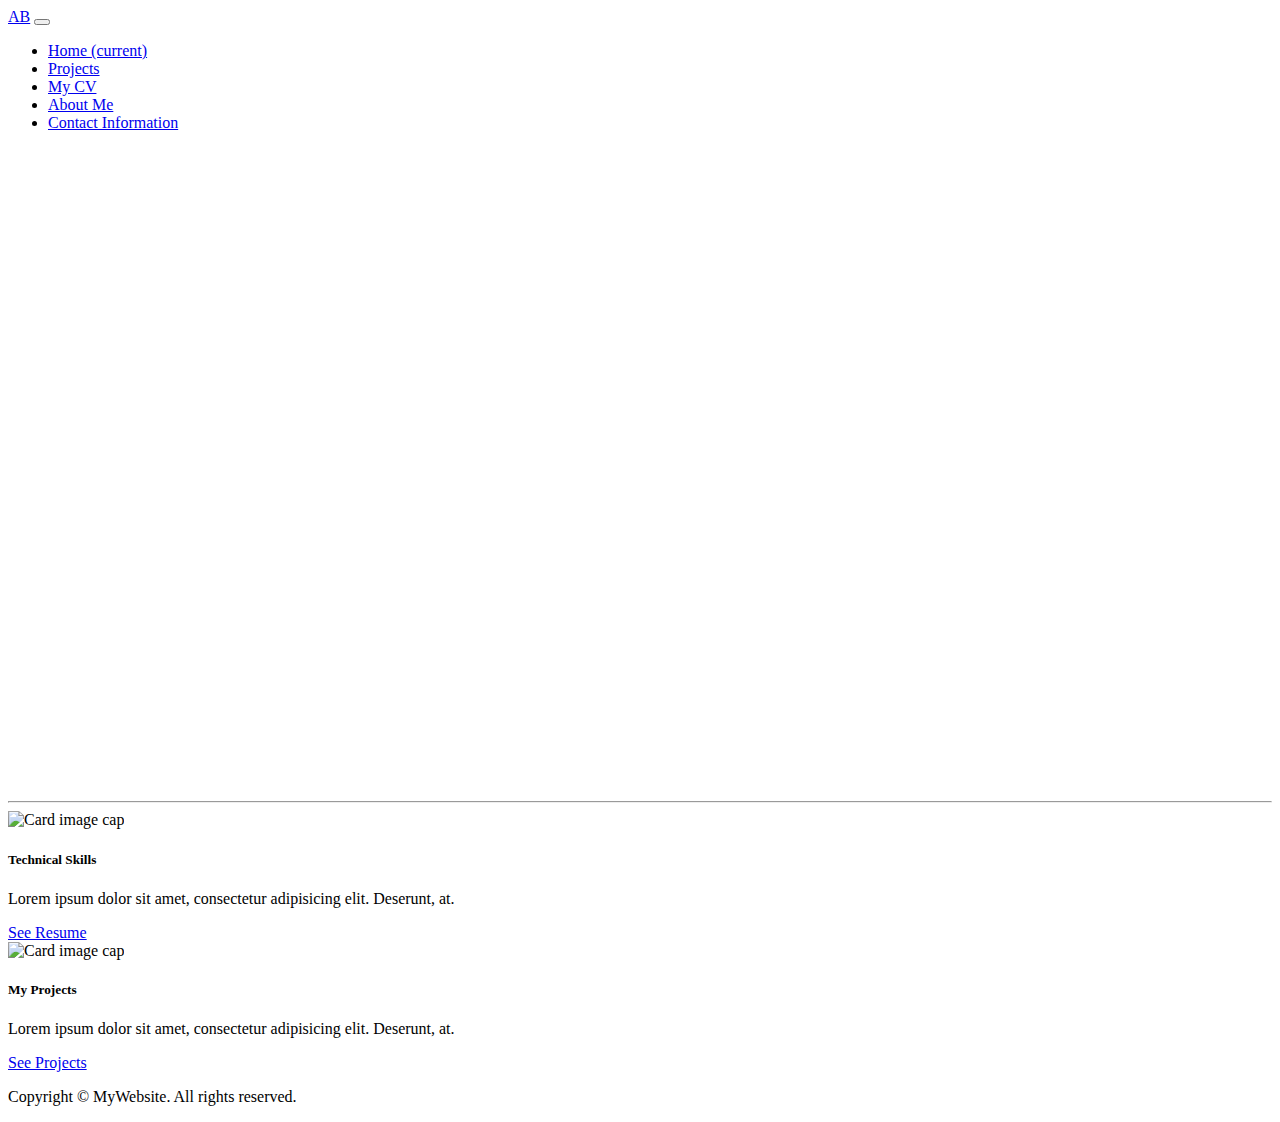
==== index.html @ b4de4569 "started working" ====
<!DOCTYPE html>
<html lang="en">
  <head>
    <meta charset="UTF-8">
    <meta http-equiv="X-UA-Compatible" content="IE=edge">
    <meta name="viewport" content="width=device-width, initial-scale=1">
    <title>Anees Bajwa</title>
    <!-- Bootstrap -->
    <link href="css/bootstrap-4.0.0.css" rel="stylesheet">
	  <link href="css/custom.css" rel="stylesheet">
  </head>
  <body>
    <nav class="navbar navbar-expand-lg navbar-dark bg-dark">
      <a class="navbar-brand" href="#">AB</a>
      <button class="navbar-toggler" type="button" data-toggle="collapse" data-target="#navbarSupportedContent" aria-controls="navbarSupportedContent" aria-expanded="false" aria-label="Toggle navigation">
      <span class="navbar-toggler-icon"></span>
      </button>
      <div class="collapse navbar-collapse" id="navbarSupportedContent">
        <ul class="navbar-nav mr-auto">
          <li class="nav-item active">
            <a class="nav-link" href="#">Home <span class="sr-only">(current)</span></a>
          </li>
          <li class="nav-item">
            <a class="nav-link" href="#">Projects</a>
          </li>
          <li class="nav-item">
            <a class="nav-link" href="#">My CV</a>
          </li>
          <li class="nav-item">
            <a class="nav-link" href="#">About Me</a>
          </li>
          <li class="nav-item">
            <a class="nav-link" href="#">Contact Information</a>
          </li>
        </ul>
      </div>
    </nav>



	<div class="jumbotron jumbotron-fluid spotlight">
	  <div class="container">
  		<h1>Anees Bajwa</h1>
  		<p>Highlights of Professional Portfolio</p>
	  </div>
	</div>

    <hr>

    <div class="container-fluid mt-4">
      <div class="row">
        <div class="col-sm-6">
          <div class="card">
            <img class="card-img-top" src="images/600X300.gif" alt="Card image cap">
            <div class="card-body">
              <h5 class="card-title">Technical Skills</h5>
              <p class="card-text">Lorem ipsum dolor sit amet, consectetur adipisicing elit. Deserunt, at.</p>
              <a href="#" class="btn btn-primary">See Resume</a>
            </div>
          </div>
        </div>
        <div class="col-sm-6">
          <div class="card">
            <img class="card-img-top" src="images/600X300.gif" alt="Card image cap">
            <div class="card-body">
              <h5 class="card-title">My Projects</h5>
              <p class="card-text">Lorem ipsum dolor sit amet, consectetur adipisicing elit. Deserunt, at.</p>
              <a href="#" class="btn btn-primary">See Projects</a>
            </div>
          </div>
        </div>
      </div>
    </div>

    <footer class="text-center">
      <div class="container">
        <div class="row">
          <div class="col-12">
            <p>Copyright © MyWebsite. All rights reserved.</p>
          </div>
        </div>
      </div>
    </footer>
    <!-- jQuery (necessary for Bootstrap's JavaScript plugins) -->
    <script src="js/jquery-3.2.1.min.js"></script>
    <!-- Include all compiled plugins (below), or include individual files as needed -->
    <script src="js/popper.min.js"></script>
    <script src="js/bootstrap-4.0.0.js"></script>
  </body>
</html>
---- css/custom.css ----
@charset "UTF-8";
/* CSS Document */

.spotlight {
	background-image: url(../images/Toronto.jpg);
	height: 640px;
	background-size: cover;
}

.spotlight h1 {
	color: #fff;
}

.spotlight p {
	color: #fff;
}
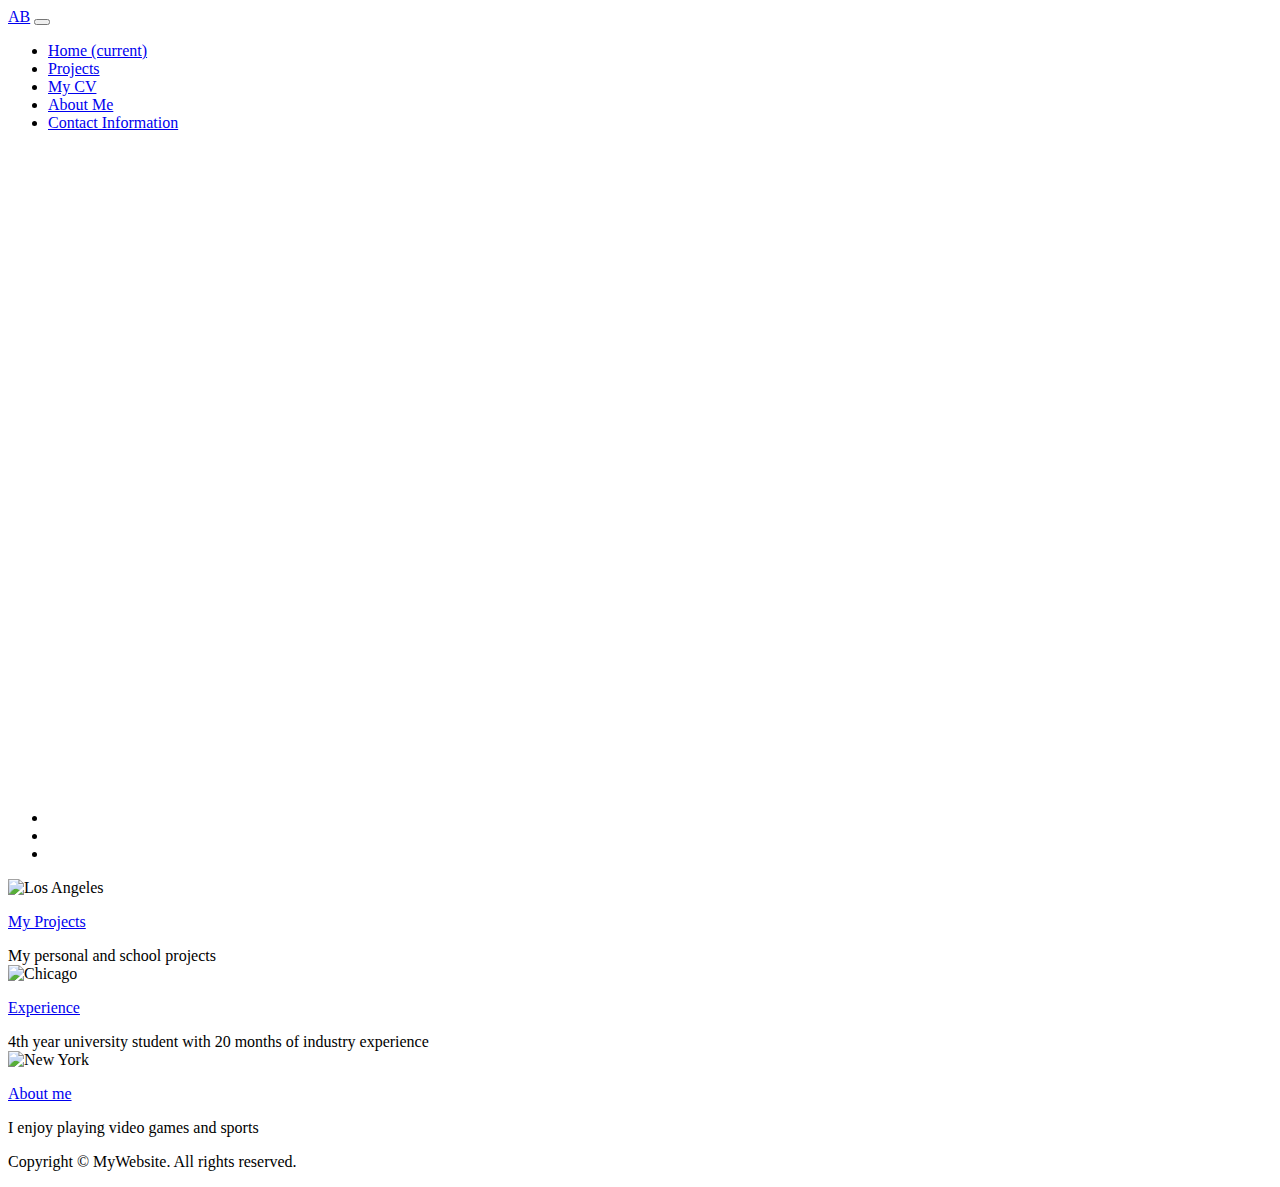
==== commit 4c0bd65b: "contact page done" ====
--- a/index.html
+++ b/index.html
@@ -21,16 +21,16 @@
             <a class="nav-link" href="#">Home <span class="sr-only">(current)</span></a>
           </li>
           <li class="nav-item">
-            <a class="nav-link" href="#">Projects</a>
+            <a class="nav-link" href="static-content/projects.html">Projects</a>
           </li>
           <li class="nav-item">
-            <a class="nav-link" href="#">My CV</a>
+            <a class="nav-link" href="static-content/cv.html">My CV</a>
           </li>
           <li class="nav-item">
-            <a class="nav-link" href="#">About Me</a>
+            <a class="nav-link" href="static-content/about.html">About Me</a>
           </li>
           <li class="nav-item">
-            <a class="nav-link" href="#">Contact Information</a>
+            <a class="nav-link" href="static-content/contact.html">Contact Information</a>
           </li>
         </ul>
       </div>
@@ -45,32 +45,52 @@
 	  </div>
 	</div>
 
-    <hr>
+    <div class="container">
 
-    <div class="container-fluid mt-4">
-      <div class="row">
-        <div class="col-sm-6">
-          <div class="card">
-            <img class="card-img-top" src="images/600X300.gif" alt="Card image cap">
-            <div class="card-body">
-              <h5 class="card-title">Technical Skills</h5>
-              <p class="card-text">Lorem ipsum dolor sit amet, consectetur adipisicing elit. Deserunt, at.</p>
-              <a href="#" class="btn btn-primary">See Resume</a>
-            </div>
-          </div>
-        </div>
-        <div class="col-sm-6">
-          <div class="card">
-            <img class="card-img-top" src="images/600X300.gif" alt="Card image cap">
-            <div class="card-body">
-              <h5 class="card-title">My Projects</h5>
-              <p class="card-text">Lorem ipsum dolor sit amet, consectetur adipisicing elit. Deserunt, at.</p>
-              <a href="#" class="btn btn-primary">See Projects</a>
-            </div>
-          </div>
-        </div>
-      </div>
-    </div>
+			<div id="demo" data-ride="carousel" class="carousel slide">
+
+
+		  <ul class="carousel-indicators">
+        <li data-target="#demo" data-slide-to="0" class="active"></li>
+        <li data-target="#demo" data-slide-to="1"></li>
+        <li data-target="#demo" data-slide-to="2"></li>
+		  </ul>
+
+
+		  <div class="carousel-inner">
+  			<div class="carousel-item active">
+  			  <img src="https://www.w3schools.com/bootstrap/la.jpg" alt="Los Angeles"/>
+  				<div class="carousel-caption">
+  					<a href="static-content/projects.html"><p>My Projects</p></a>
+  					<span>My personal and school projects</span>
+  				</div>
+  			</div>
+  			<div class="carousel-item">
+  			  <img src="https://www.w3schools.com/bootstrap/chicago.jpg" alt="Chicago"/>
+  				<div class="carousel-caption">
+  					<a href="static-content/cv.html"><p>Experience</p></a>
+  					<span>4th year university student with 20 months of industry experience</span>
+  				</div>
+  			</div>
+  			<div class="carousel-item">
+  			  <img src="https://www.w3schools.com/bootstrap/ny.jpg" alt="New York"/>
+  				<div class="carousel-caption">
+  					<a href="static-content/about.html"><p>About me</p></a>
+  					<span>I enjoy playing video games and sports</span>
+  				</div>
+  			</div>
+		  </div>
+
+
+      <a class="carousel-control-prev" href="#demo" data-slide="prev">
+        <span class="carousel-control-prev-icon"></span>
+      </a>
+      <a class="carousel-control-next" href="#demo" data-slide="next">
+        <span class="carousel-control-next-icon"></span>
+      </a>
+		</div>
+
+	</div>
 
     <footer class="text-center">
       <div class="container">
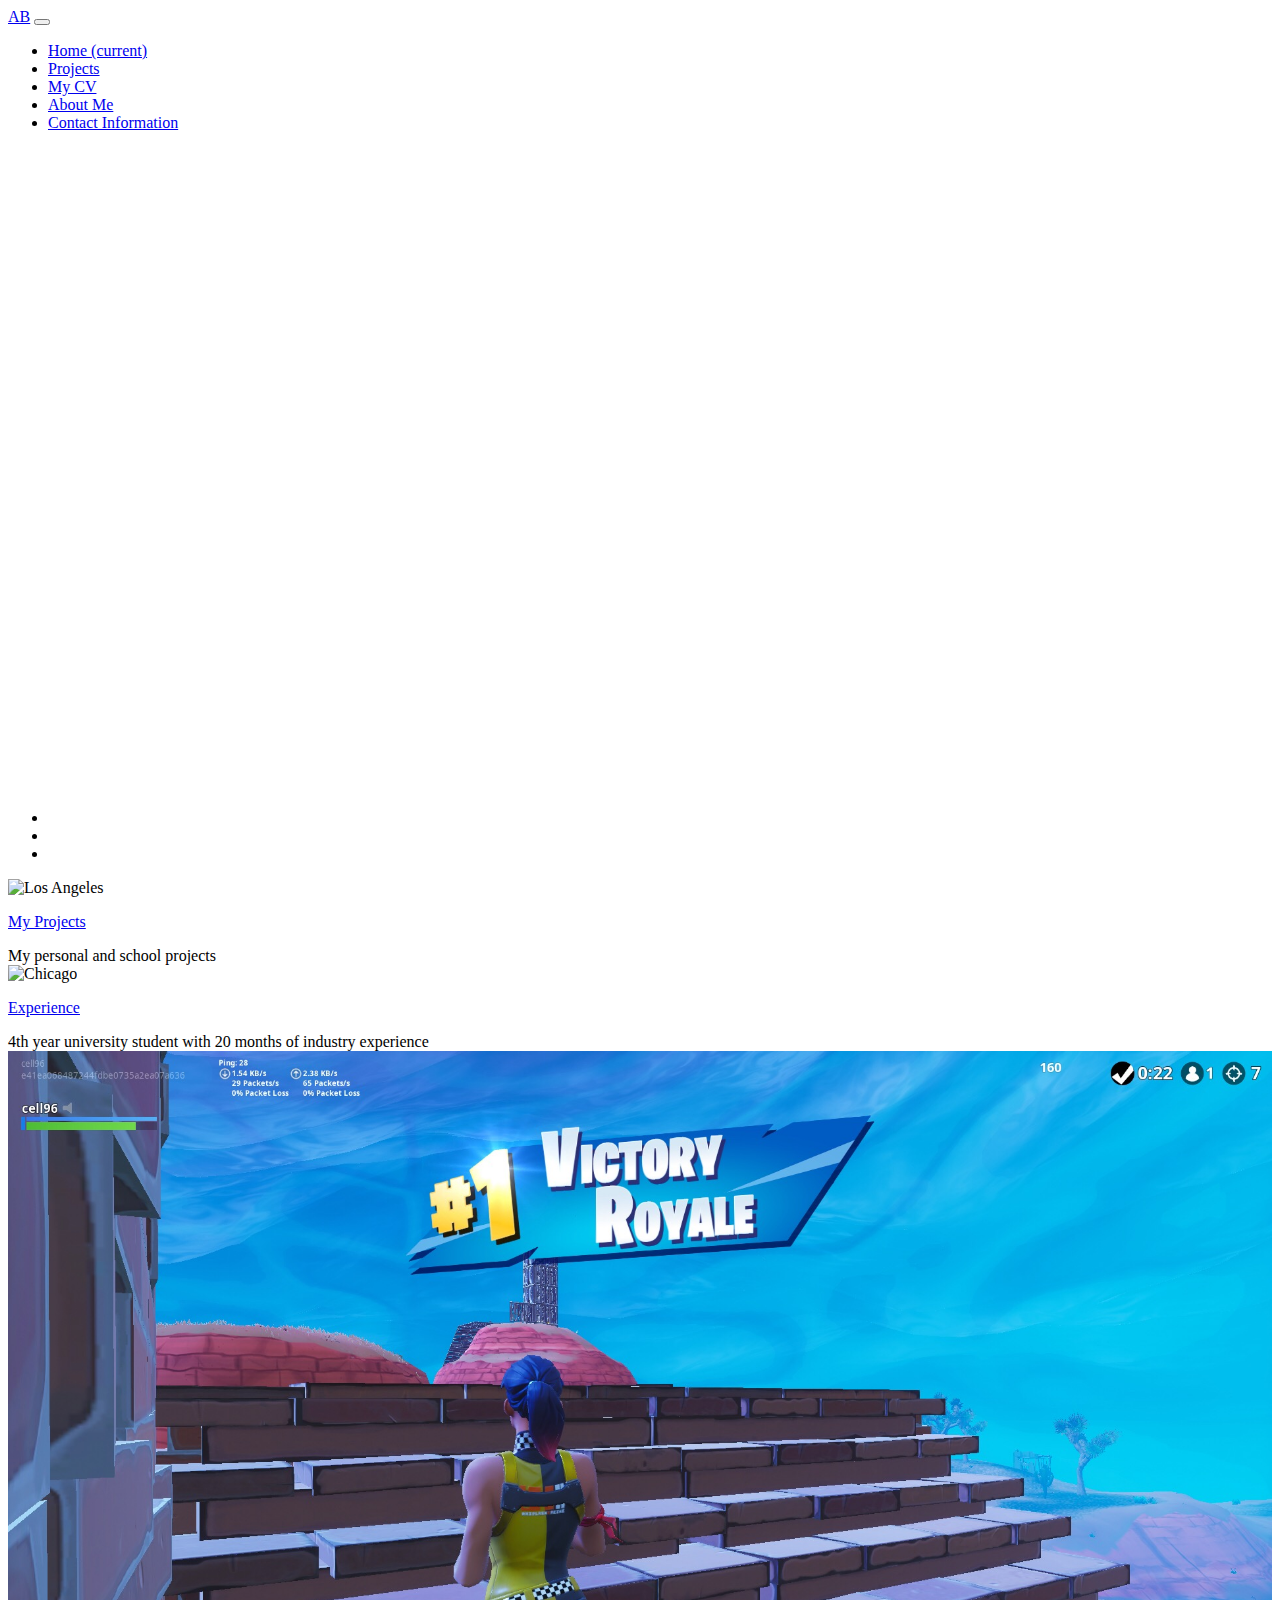
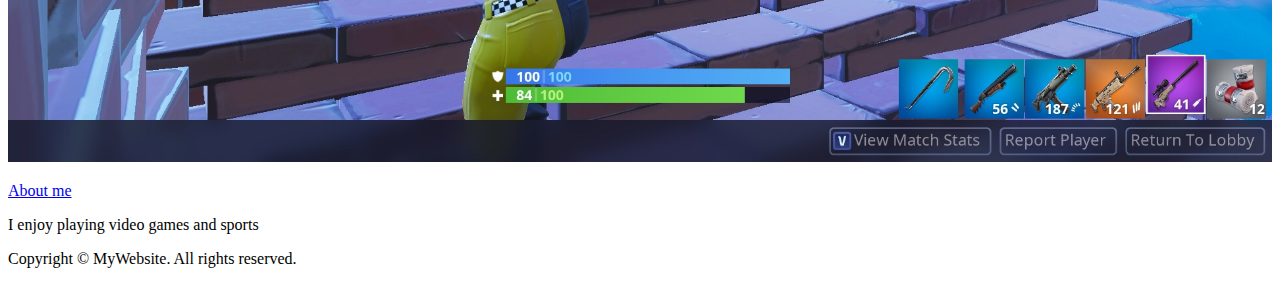
==== commit e2dd59f0: "progress" ====
--- a/index.html
+++ b/index.html
@@ -73,7 +73,7 @@
   				</div>
   			</div>
   			<div class="carousel-item">
-  			  <img src="https://www.w3schools.com/bootstrap/ny.jpg" alt="New York"/>
+  			  <img id="fortnite-image" src="images/victory.jpg" alt="Fortnite Victory Royale"/>
   				<div class="carousel-caption">
   					<a href="static-content/about.html"><p>About me</p></a>
   					<span>I enjoy playing video games and sports</span>
--- a/css/custom.css
+++ b/css/custom.css
@@ -14,3 +14,8 @@
 .spotlight p {
 	color: #fff;
 }
+
+#fortnite-image {
+	width: 100%;
+	height: 100%;
+}
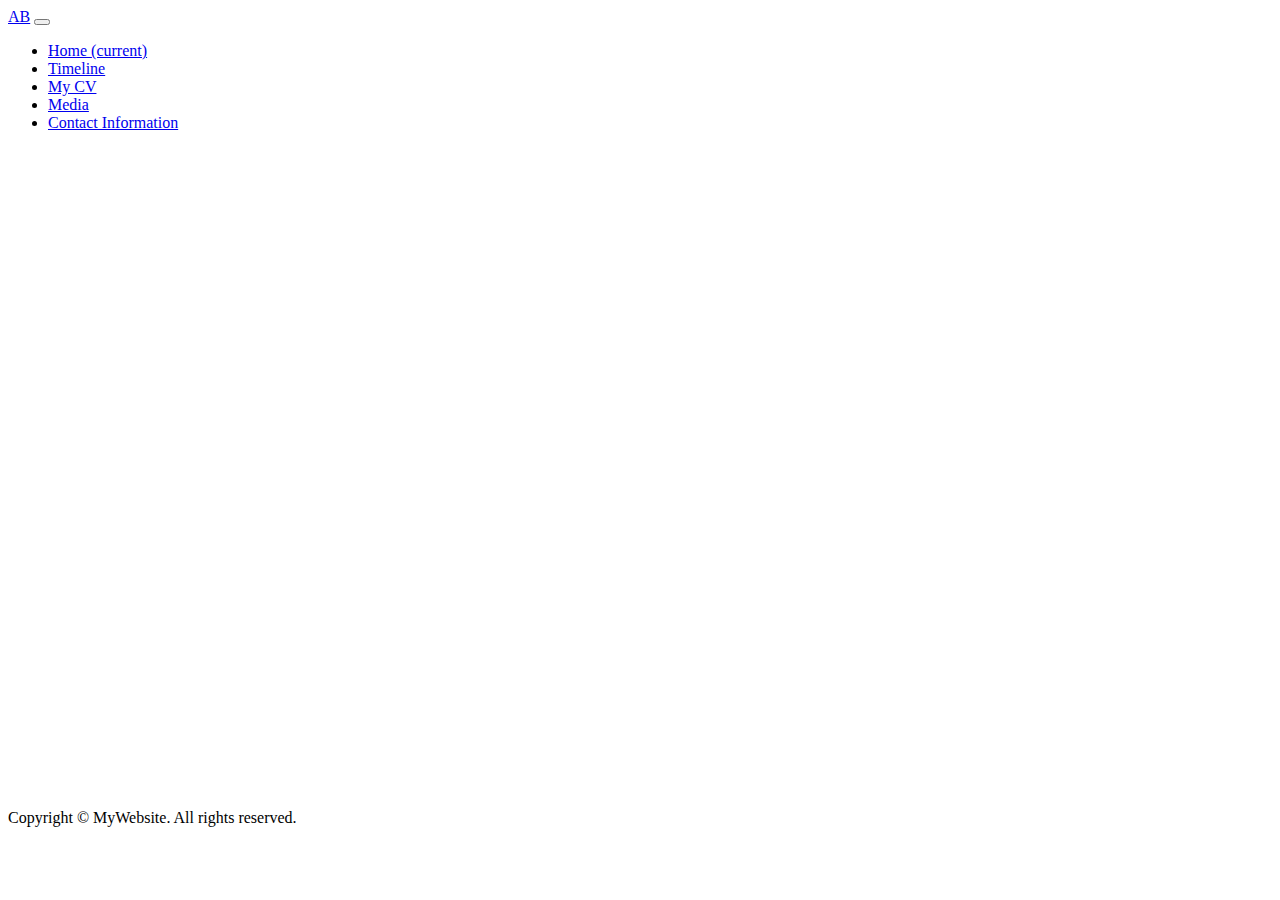
==== commit db152532: "small fixes" ====
--- a/index.html
+++ b/index.html
@@ -21,13 +21,13 @@
             <a class="nav-link" href="#">Home <span class="sr-only">(current)</span></a>
           </li>
           <li class="nav-item">
-            <a class="nav-link" href="static-content/projects.html">Projects</a>
+            <a class="nav-link" href="static-content/projects.html">Timeline</a>
           </li>
           <li class="nav-item">
             <a class="nav-link" href="static-content/cv.html">My CV</a>
           </li>
           <li class="nav-item">
-            <a class="nav-link" href="static-content/about.html">About Me</a>
+            <a class="nav-link" href="static-content/about.html">Media</a>
           </li>
           <li class="nav-item">
             <a class="nav-link" href="static-content/contact.html">Contact Information</a>
@@ -47,49 +47,6 @@
 
     <div class="container">
 
-			<div id="demo" data-ride="carousel" class="carousel slide">
-
-
-		  <ul class="carousel-indicators">
-        <li data-target="#demo" data-slide-to="0" class="active"></li>
-        <li data-target="#demo" data-slide-to="1"></li>
-        <li data-target="#demo" data-slide-to="2"></li>
-		  </ul>
-
-
-		  <div class="carousel-inner">
-  			<div class="carousel-item active">
-  			  <img src="https://www.w3schools.com/bootstrap/la.jpg" alt="Los Angeles"/>
-  				<div class="carousel-caption">
-  					<a href="static-content/projects.html"><p>My Projects</p></a>
-  					<span>My personal and school projects</span>
-  				</div>
-  			</div>
-  			<div class="carousel-item">
-  			  <img src="https://www.w3schools.com/bootstrap/chicago.jpg" alt="Chicago"/>
-  				<div class="carousel-caption">
-  					<a href="static-content/cv.html"><p>Experience</p></a>
-  					<span>4th year university student with 20 months of industry experience</span>
-  				</div>
-  			</div>
-  			<div class="carousel-item">
-  			  <img id="fortnite-image" src="images/victory.jpg" alt="Fortnite Victory Royale"/>
-  				<div class="carousel-caption">
-  					<a href="static-content/about.html"><p>About me</p></a>
-  					<span>I enjoy playing video games and sports</span>
-  				</div>
-  			</div>
-		  </div>
-
-
-      <a class="carousel-control-prev" href="#demo" data-slide="prev">
-        <span class="carousel-control-prev-icon"></span>
-      </a>
-      <a class="carousel-control-next" href="#demo" data-slide="next">
-        <span class="carousel-control-next-icon"></span>
-      </a>
-		</div>
-
 	</div>
 
     <footer class="text-center">
--- a/css/custom.css
+++ b/css/custom.css
@@ -19,3 +19,11 @@
 	width: 100%;
 	height: 100%;
 }
+
+.date {
+	float: right;
+}
+
+.card {
+	margin-top: 15px;
+}
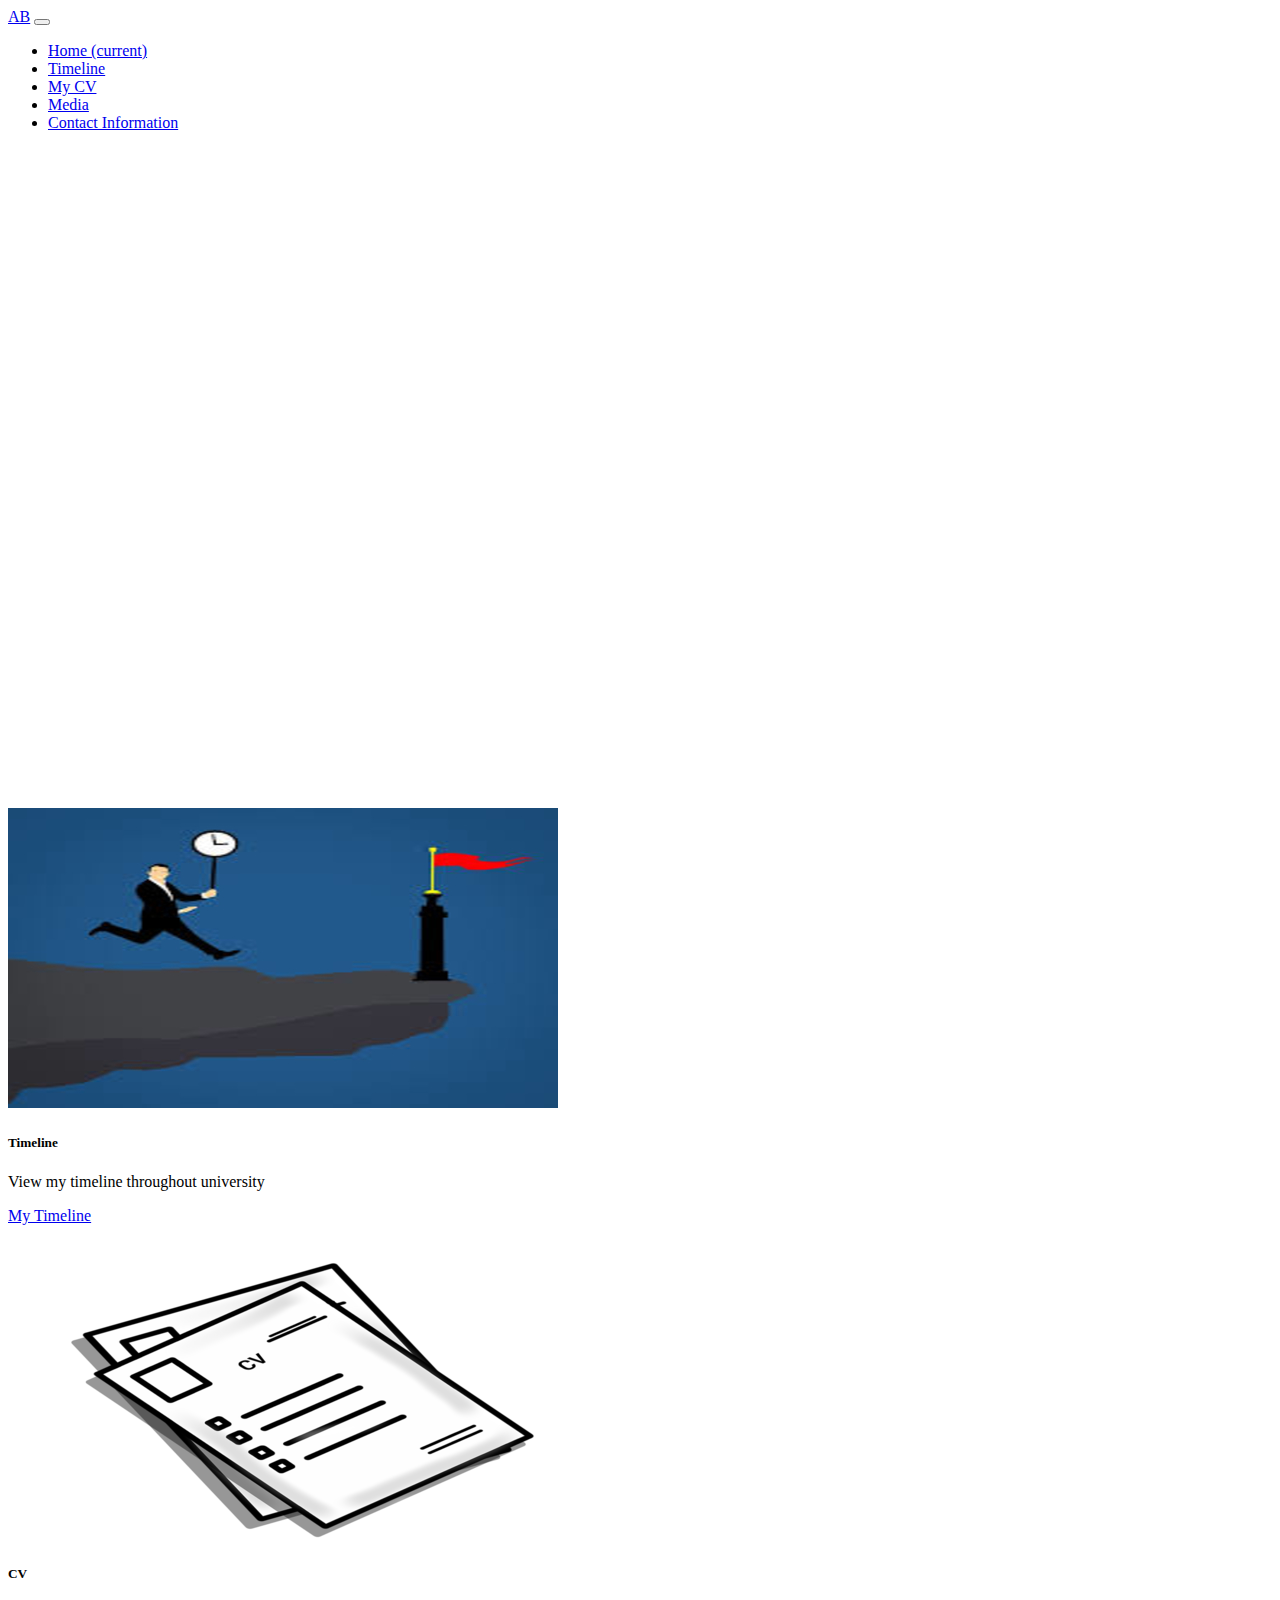
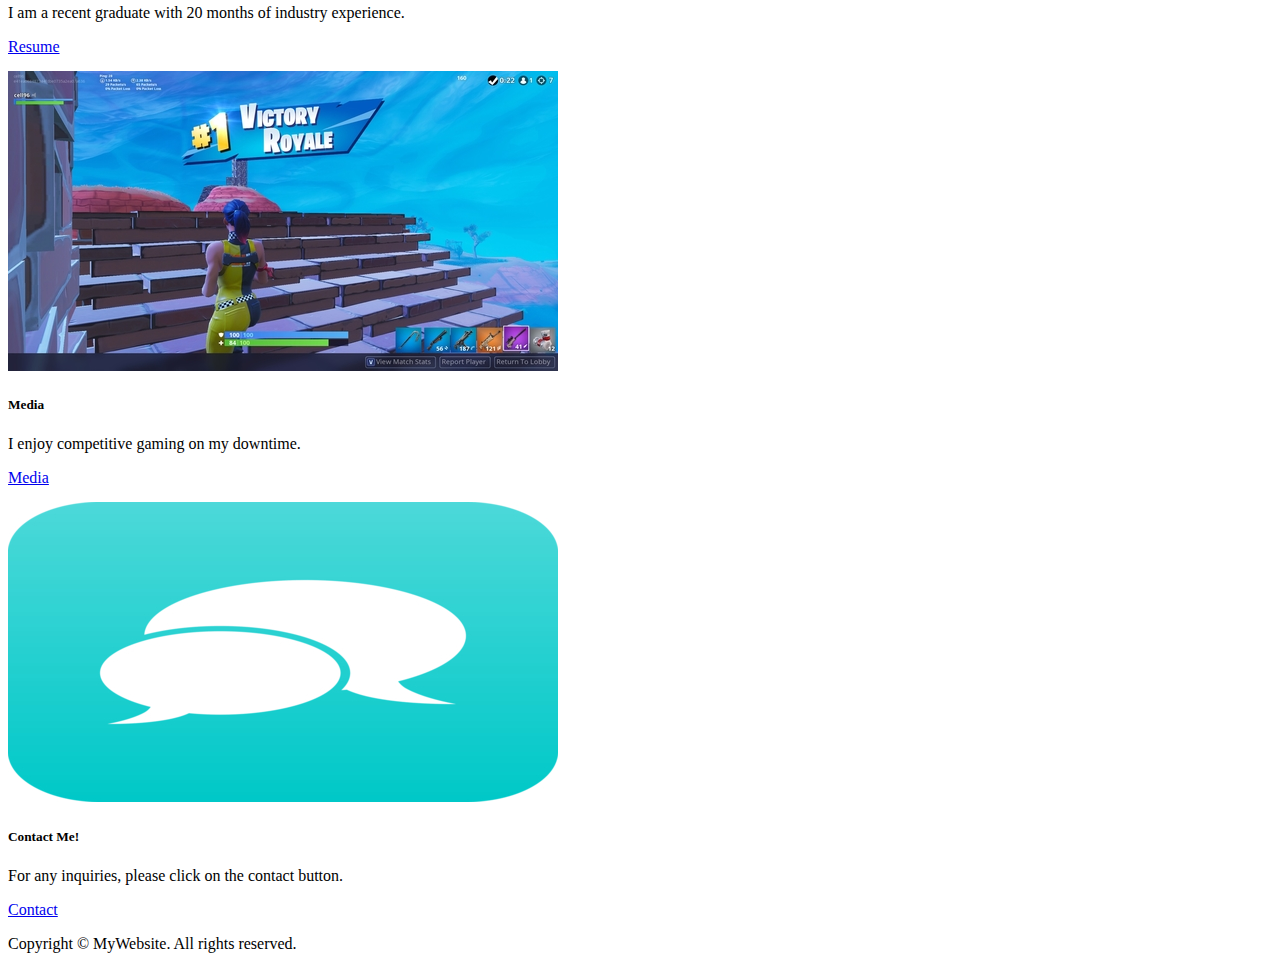
==== commit 1cb94193: "added images" ====
--- a/index.html
+++ b/index.html
@@ -45,7 +45,56 @@
 	  </div>
 	</div>
 
-    <div class="container">
+  <div class="container">
+
+  <div class="container mt-4">
+    <div class="row">
+      <div class="col-sm-6">
+        <div class="card">
+          <img class="card-img-top" src="images/timeline.png" alt="Cubes">
+          <div class="card-body">
+            <h5 class="card-title">Timeline</h5>
+            <p class="card-text">View my timeline throughout university</p>
+            <a href="#" class="btn btn-primary">My Timeline</a>
+          </div>
+        </div>
+      </div>
+      <div class="col-sm-6">
+        <div class="card">
+          <img class="card-img-top" src="images/resume.png" alt="Bird">
+          <div class="card-body">
+            <h5 class="card-title">CV</h5>
+            <p class="card-text">I am a recent graduate with 20 months of industry experience.</p>
+            <a href="#" class="btn btn-primary">Resume</a>
+          </div>
+        </div>
+      </div>
+    </div>
+  </div>
+  <div class="container mt-4">
+    <div class="row">
+      <div class="col-sm-6">
+        <div class="card">
+          <img class="card-img-top" src="images/victory.jpg" alt="Cubes">
+          <div class="card-body">
+            <h5 class="card-title">Media</h5>
+            <p class="card-text">I enjoy competitive gaming on my downtime.</p>
+            <a href="#" class="btn btn-primary">Media</a>
+          </div>
+        </div>
+      </div>
+      <div class="col-sm-6">
+        <div class="card">
+          <img class="card-img-top" src="images/contact.jpg" alt="Bird">
+          <div class="card-body">
+            <h5 class="card-title">Contact Me!</h5>
+            <p class="card-text">For any inquiries, please click on the contact button.</p>
+            <a href="#" class="btn btn-primary">Contact</a>
+          </div>
+        </div>
+      </div>
+    </div>
+  </div>
 
 	</div>
 
